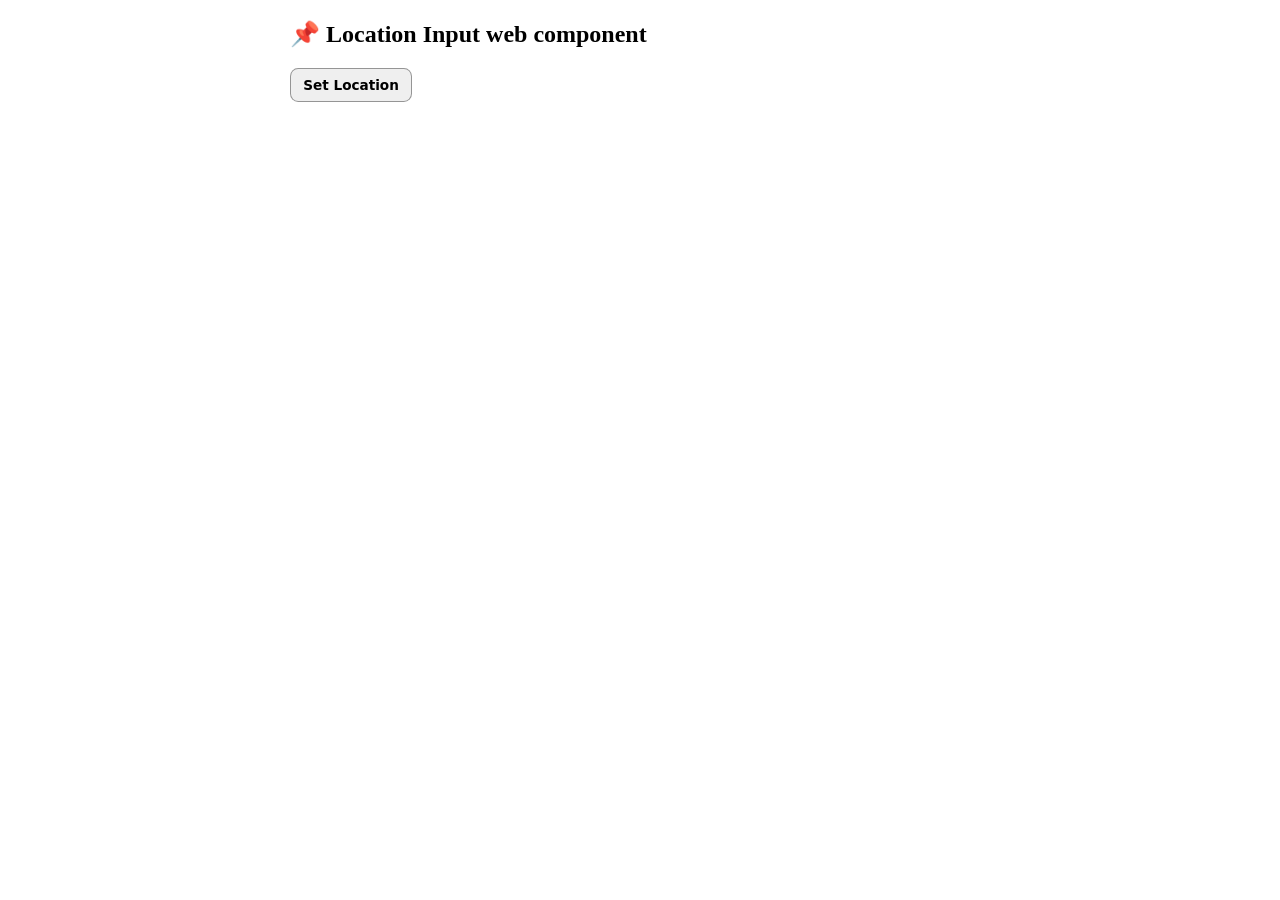
==== index-codepen.html @ 221d0f2a "Improve lazy-modal trigger lookup + fix index-codepen.html Make lazy-modal trigger host resolution m" ====
<!DOCTYPE html>
<html lang="en">
<head>
    <meta charset="UTF-8">
    <meta name="viewport" content="width=device-width, initial-scale=1.0">
    <title>Document</title>
    <!-- <script type="module" src="./components/location-input/location-input.js?define=false"></script> -->
    <style>
        /* Demo styles */
        *, *::before, *::after { box-sizing: border-box; }
        html { color-scheme: light dark;  text-wrap: balance; tab-size: 2; }
        body { width: 90%; max-width: min(700px, 100%); margin-inline: auto; }
        output > * { transition: all .6s ease-out; @starting-style { background: yellow; } }
        /* pre { overflow: auto; font-size: .9em; border: solid 1px; padding: 3px; } */
    </style>
</head>
<body>
    <h2><span aria-hidden="true">📌</span> Location Input web component</h2>

    <location-input>
        <button type="button" class="location-trigger">
            <span>Set</span> <span>/</span> <span>Edit</span> <span>Location</span>
        </button>
        <!-- Demo implementation: location inserted in <output> element -->
        <p><output></output></p>

        <lazy-modal popover 
            id="location-wrapper" 
            triggers=".location-trigger" 
            close-button 
            inner-styles="../../lib/elements/buttons.css,
                        ../../lib/elements/corner-shape.css,
                        ../../lib/elements/general.css,"
        >
            <h2>Input Your Location</h2>
            <location-cards>
                <location-card class="automatic | clickable-parent">
                    <card-content>
                        <big>Auto-detect</big>
                        <small>Grant location permission</small>
                    </card-content>
                    <card-action>
                        <button class="geo-locate | clickable-element button" type="button">
                            <span aria-hidden="true">✅</span><span>Allow</span>
                        </button>
                    </card-action>
                </location-card>
                <p class="separator">— OR —</p>
                <location-card class="manual | clickable-parent">
                    <card-content>
                        <big>Manually</big>
                        <small>Pick from the map</small>
                    </card-content>
                    <card-action>
                        <button class="map-trigger | clickable-element button" type="button">
                            <span aria-hidden="true">📌</span><span>Map</span>
                        </button>
                    </card-action>
                </location-card>
            </location-cards>
            <div class="button-container">
                <button class="reset-location invert margin-block" type="button">
                    <!-- <span aria-hidden="true" class="invert">❌</span> -->
                    <span>Reset Location</span>
                </button>
            </div>
        </lazy-modal>

        <!-- map-picker https://github.com/nonsalant/map-picker/ -->
        <lazy-modal popover
            id="map-wrapper"
            trigger-host="#location-wrapper"
            triggers=".map-trigger"
            inner-styles="../map-picker/map-picker.css,
                        ../../lib/elements/buttons.css,
                        ../../lib/elements/corner-shape.css,
                        ../../lib/elements/general.css,"
            inner-scripts="../map-picker/map-picker.js"
        >
            <h2>Select Your Location</h2>
            <p class="js-hidden-if-no-kbd">
                <small>Use the <kbd>+</kbd> and <kbd>-</kbd> keys
                to zoom in/out. Press <kbd>H</kbd> to view 
                all keyboard shortcuts</small>
            </p>

            <map-picker 
                map-autofocus 
                confirm=".confirm-location" 
                reset=".reset-location" 
                initial-coordinates="39.8283,-98.5795" 
                initial-zoom="4"
            ></map-picker>

            <div class="map-controls button-container">
                <button popovertarget="map-wrapper" popovertargetaction="hide" type="button">
                    Cancel
                </button>
                <button class="reset-location" type="button">
                    <!-- <span aria-hidden="true">❌</span> -->
                    <span>Reset</span>
                </button>
                <button class="confirm-location invert" type="button">
                    <!-- <span aria-hidden="true" class="invert">✅</span> -->
                    <span>Confirm</span>
                </button>
            </div>

            <p class="leaflet-attribution">
                © <a target="_blank" title="OpenStreetMap" href="https://www.openstreetmap.org/copyright">OSM</a> contributors |
                Geocoding by <a target="_blank" title="Open-source geocoding with OpenStreetMap data" href="https://nominatim.org">Nominatim</a> |
                <a target="_blank" title="A JavaScript library for interactive maps" href="https://leafletjs.com">Leaflet</a>
            </p>
        </lazy-modal>

    </location-input>

    <script type="module">
        import LocationInput from './components/location-input/location-input.js?define=false';

        // Demo implementation for 'location-confirm' and 'location-reset' event handlers
        // Apply handlers to LocationInput prototype
        Object.assign(LocationInput.prototype, {

            // Log + inject coordinates and address when 'location-confirm' custom event is fired
            handleLocationConfirm(e) {
                console.log(`[${e.lat}, ${e.lng}]: ${e.address}`);
                const outputEl = this.root.querySelector('output');
                outputEl.innerHTML = `<ul>
                    <li>latitude: ${e.lat}</li>
                    <li>longitude: ${e.lng}</li>
                    <li>address: ${e.address}</li>
                </ul>`;
            },

            // Clear the <output> element when the 'location-reset' custom event is fired
            handleLocationReset() {
                const outputEl = this.root.querySelector('output');
                outputEl.innerText = '';
            }

        });

        // Define the element
        customElements.define('location-input', LocationInput);
    </script>

</body>
</html>
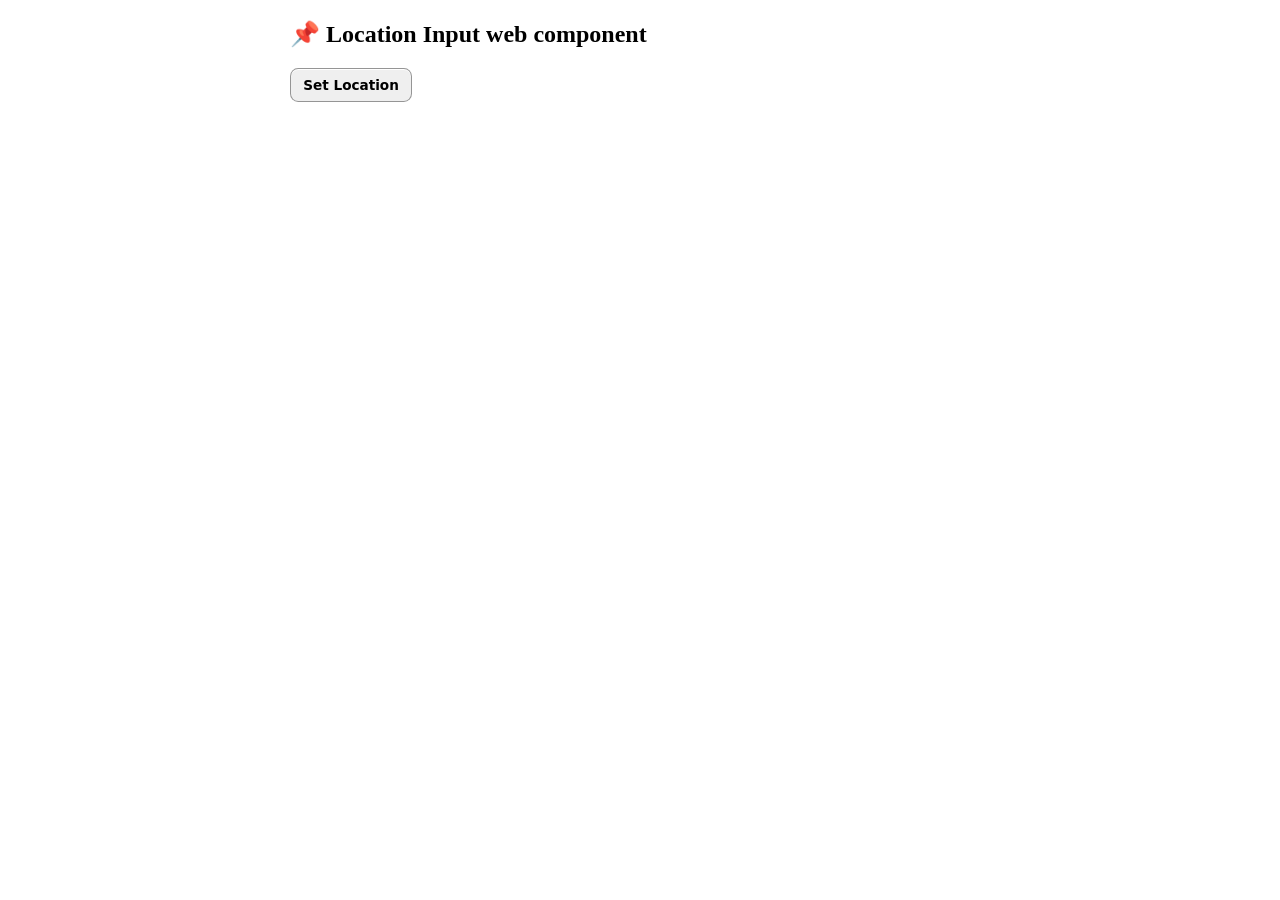
==== commit d24a9036: "Merge button & corner-shape CSS into general.css Moved button and corner-shape rules into lib/elemen" ====
--- a/index-codepen.html
+++ b/index-codepen.html
@@ -8,7 +8,7 @@
     <style>
         /* Demo styles */
         *, *::before, *::after { box-sizing: border-box; }
-        html { color-scheme: light dark;  text-wrap: balance; tab-size: 2; }
+        html { color-scheme: light dark; text-wrap: balance; tab-size: 2; }
         body { width: 90%; max-width: min(700px, 100%); margin-inline: auto; }
         output > * { transition: all .6s ease-out; @starting-style { background: yellow; } }
         /* pre { overflow: auto; font-size: .9em; border: solid 1px; padding: 3px; } */
@@ -21,16 +21,15 @@
         <button type="button" class="location-trigger">
             <span>Set</span> <span>/</span> <span>Edit</span> <span>Location</span>
         </button>
-        <!-- Demo implementation: location inserted in <output> element -->
-        <p><output></output></p>
+        <p><output><!-- Demo implementation: location inserted here --></output></p>
 
         <lazy-modal popover 
             id="location-wrapper" 
             triggers=".location-trigger" 
             close-button 
-            inner-styles="../../lib/elements/buttons.css,
-                        ../../lib/elements/corner-shape.css,
-                        ../../lib/elements/general.css,"
+            inner-styles="../../lib/elements/general.css,
+                        ../../lib/elements/cards.css,"
+            close-button="false"
         >
             <h2>Input Your Location</h2>
             <location-cards>
@@ -45,7 +44,7 @@
                         </button>
                     </card-action>
                 </location-card>
-                <p class="separator">— OR —</p>
+                <p class="separator">OR</p>
                 <location-card class="manual | clickable-parent">
                     <card-content>
                         <big>Manually</big>
@@ -59,7 +58,7 @@
                 </location-card>
             </location-cards>
             <div class="button-container">
-                <button class="reset-location invert margin-block" type="button">
+                <button class="reset-location invert" type="button">
                     <!-- <span aria-hidden="true" class="invert">❌</span> -->
                     <span>Reset Location</span>
                 </button>
@@ -71,10 +70,8 @@
             id="map-wrapper"
             trigger-host="#location-wrapper"
             triggers=".map-trigger"
-            inner-styles="../map-picker/map-picker.css,
-                        ../../lib/elements/buttons.css,
-                        ../../lib/elements/corner-shape.css,
-                        ../../lib/elements/general.css,"
+            inner-styles="../../../lib/elements/general.css,
+                        ../map-picker/map-picker.css,"
             inner-scripts="../map-picker/map-picker.js"
         >
             <h2>Select Your Location</h2>
